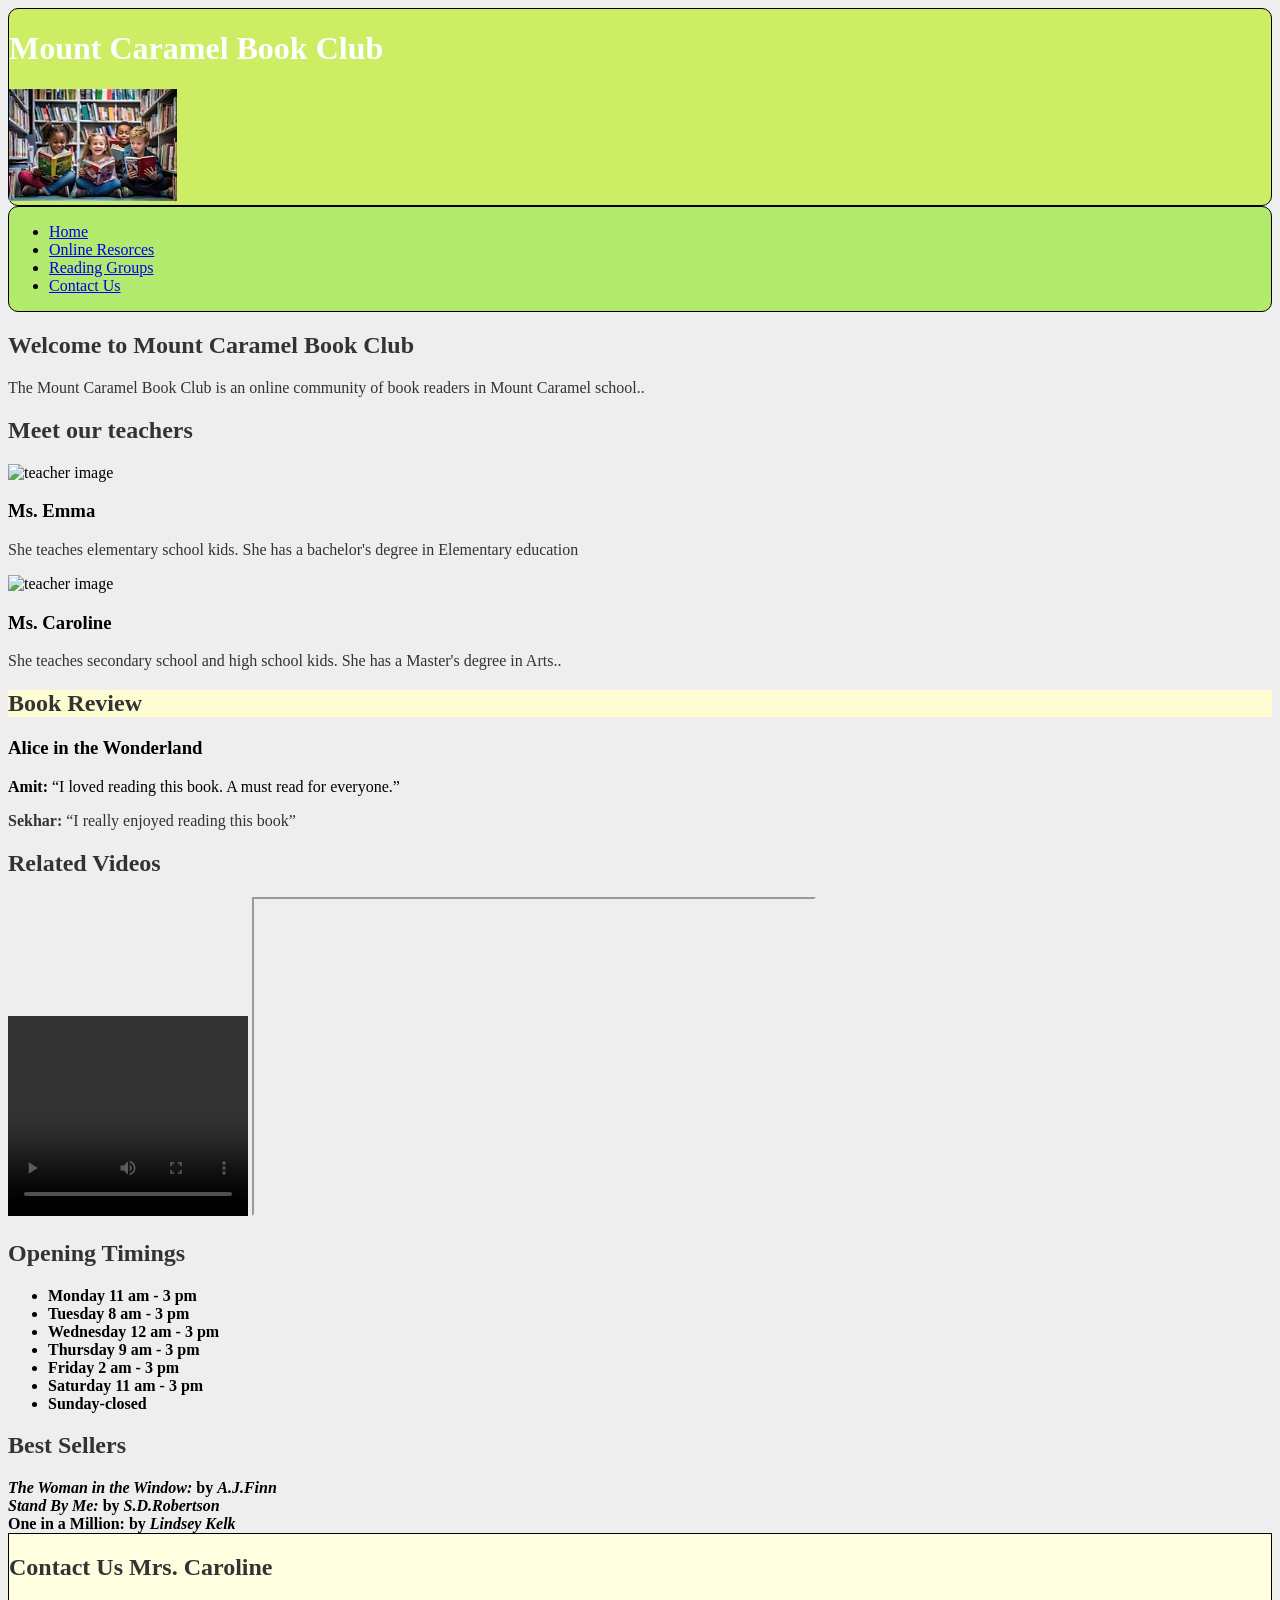
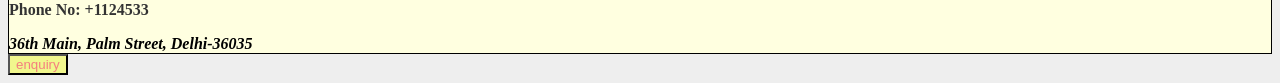
==== index.html @ 406f08e8 "Style" ====
<!DOCTYPE html>
<html>


<head>

    <title>Mount Caramel Book Club</title>
    <link rel='stylesheet' href='Style.css' type="text/css">

   
</head>


<body>
    <!-- Heading -->
    <header>
        <h1>Mount Caramel Book Club</h1><!-- 
    <Intro -->
        <img src="books6.jpg" alt="Picture is on the website ">
    </header>
    <nav>
        <ul>
            <li><a href="Index.html">Home</a></li>
            <li><a href="https://dyslexiafoundation.org/books-children-books/">Online Resorces
                </a></li>
            <li><a href="#">Reading Groups</a></li>

            <li><a href="#">Contact Us</a></li>
        </ul>
    </nav>
    <h2>Welcome to Mount Caramel Book Club</h2>

    <p>The Mount Caramel Book Club is an online community of book readers in Mount Caramel school..</p>
    <!-- content-1 -->

    <h2>Meet our teachers</h2>
<div>

    <img src="https://encrypted-tbn0.gstatic.com/images?q=tbn:ANd9GcTglv5J3qsg1SgD6C88iq9vWhSUJBJiLKN18vywuRwJl8vzaZLsfFOyiv1o&s=10"
        alt="teacher image" width="100">

</div>
    <h3>Ms. Emma</h3>

    <p>She teaches elementary school kids. She has a bachelor's degree in Elementary education</p>
<div>

    <img src="https://encrypted-tbn0.gstatic.com/images?q=tbn:ANd9GcTnU_zm1vR0-662t4M8KjfuASEUm0Nij3-I5BgdD6YiZSffGu4D1rq7gJk&s=10"
        alt="teacher image" width="100">

</div>
    <h3>Ms. Caroline</h3>

    <p>She teaches secondary school and high school kids. She has a Master's degree in Arts..</p>

    <!-- content-2 -->
<div id="book-reviews" class="main-section-content">
    <h2>Book Review</h2>

    <h3>Alice in the Wonderland</h3>

    <strong>Amit: </strong><q>I loved reading this book. A must read for everyone.</q>

    <p><strong>Sekhar: </strong><q>I really enjoyed reading this book</q></p></div>
    <!-- Bestseller Section -->
    <h2>Related Videos </h2>
    <video src="a.mp4" width="240" height="200" controls autoplay></video>
    <iframe width="560" height="315" src="https://www.youtube.com/embed/wcWLKRXgjsw" title="YouTube video player"></iframe>
    <h2>Opening Timings</h2>
    <ul>

        <li><b>Monday 11 am - 3 pm</b></li>
        <li><b>Tuesday 8 am - 3 pm</b></li>
        <li><b>Wednesday 12 am - 3 pm</b></li>
        <li><b>Thursday 9 am - 3 pm</b></li>
        <li><b>Friday 2 am - 3 pm</b></li>
        <li><b>Saturday 11 am - 3 pm</b></li>
        <li><b>Sunday-closed<b></li>
    </ul>
    <h2>Best Sellers</h2>

    <em>The Woman in the Window:</em> by <em>A.J.Finn</em><br>

    <em>Stand By Me:</em> by <em>S.D.Robertson</em><br>

    <b>One in a Million:</b> by <em>Lindsey Kelk</em><br>

    <!-- Contact Info -->
    <footer>
        <h2>Contact Us Mrs. Caroline</h6>

            <p>Phone No: +1124533</p>

            <address>36th Main, Palm Street, Delhi-36035</address>
    </footer>
     <button>enquiry</button>

</body>

</html>
---- Style.css ----
body{

     /* first lesson*/

     background-color: #eeeeee;

 }

 header {

     /* first lesson*/

     background-color: rgb(205, 237, 100);

 }

 nav {

     /* first lesson*/

     background-color: rgb(178, 234, 110);

 }

 #intro {

     /* first lesson*/

     background-color: lightpink;

 }

 .main-section-content h2 {

     /* first lesson*/

     background-color: rgb(254, 252, 210);

 }

 #bestsellers,

 footer {

     /* first lesson*/

     background-color: lightyellow;

 }

 header,

 nav,

 #intro,

 #main-section,

 #bestsellers,

 footer {

     /* first lesson*/

     border: 1px solid black;

 }

 header,

 nav,

 #main-section {

     /* first lesson*/

     border-radius: 10px;

 }

 header h1 {

     /* first lesson*/

     color: white;

 }

 h2,

 p {

     /* first lesson*/

     color: #333333;

 }

 table,

 th,

 td {

     /* first lesson*/

     border: 1px solid black;

 }

 tr:last-child {

     /* first lesson*/

     color: red;

 }

 span {

     /* first lesson*/

     color: blue;

 }

 footer p:first-child span {

     /* first lesson*/

     color: red;

 }

 .teacher-info {

     /* first lesson*/

     border: 1px solid;

     border-radius: 5px;

 }

 button {

     /*first lesson*/

     background-color: rgb(241, 247, 141);

     color: rgb(244, 126, 126);

 }
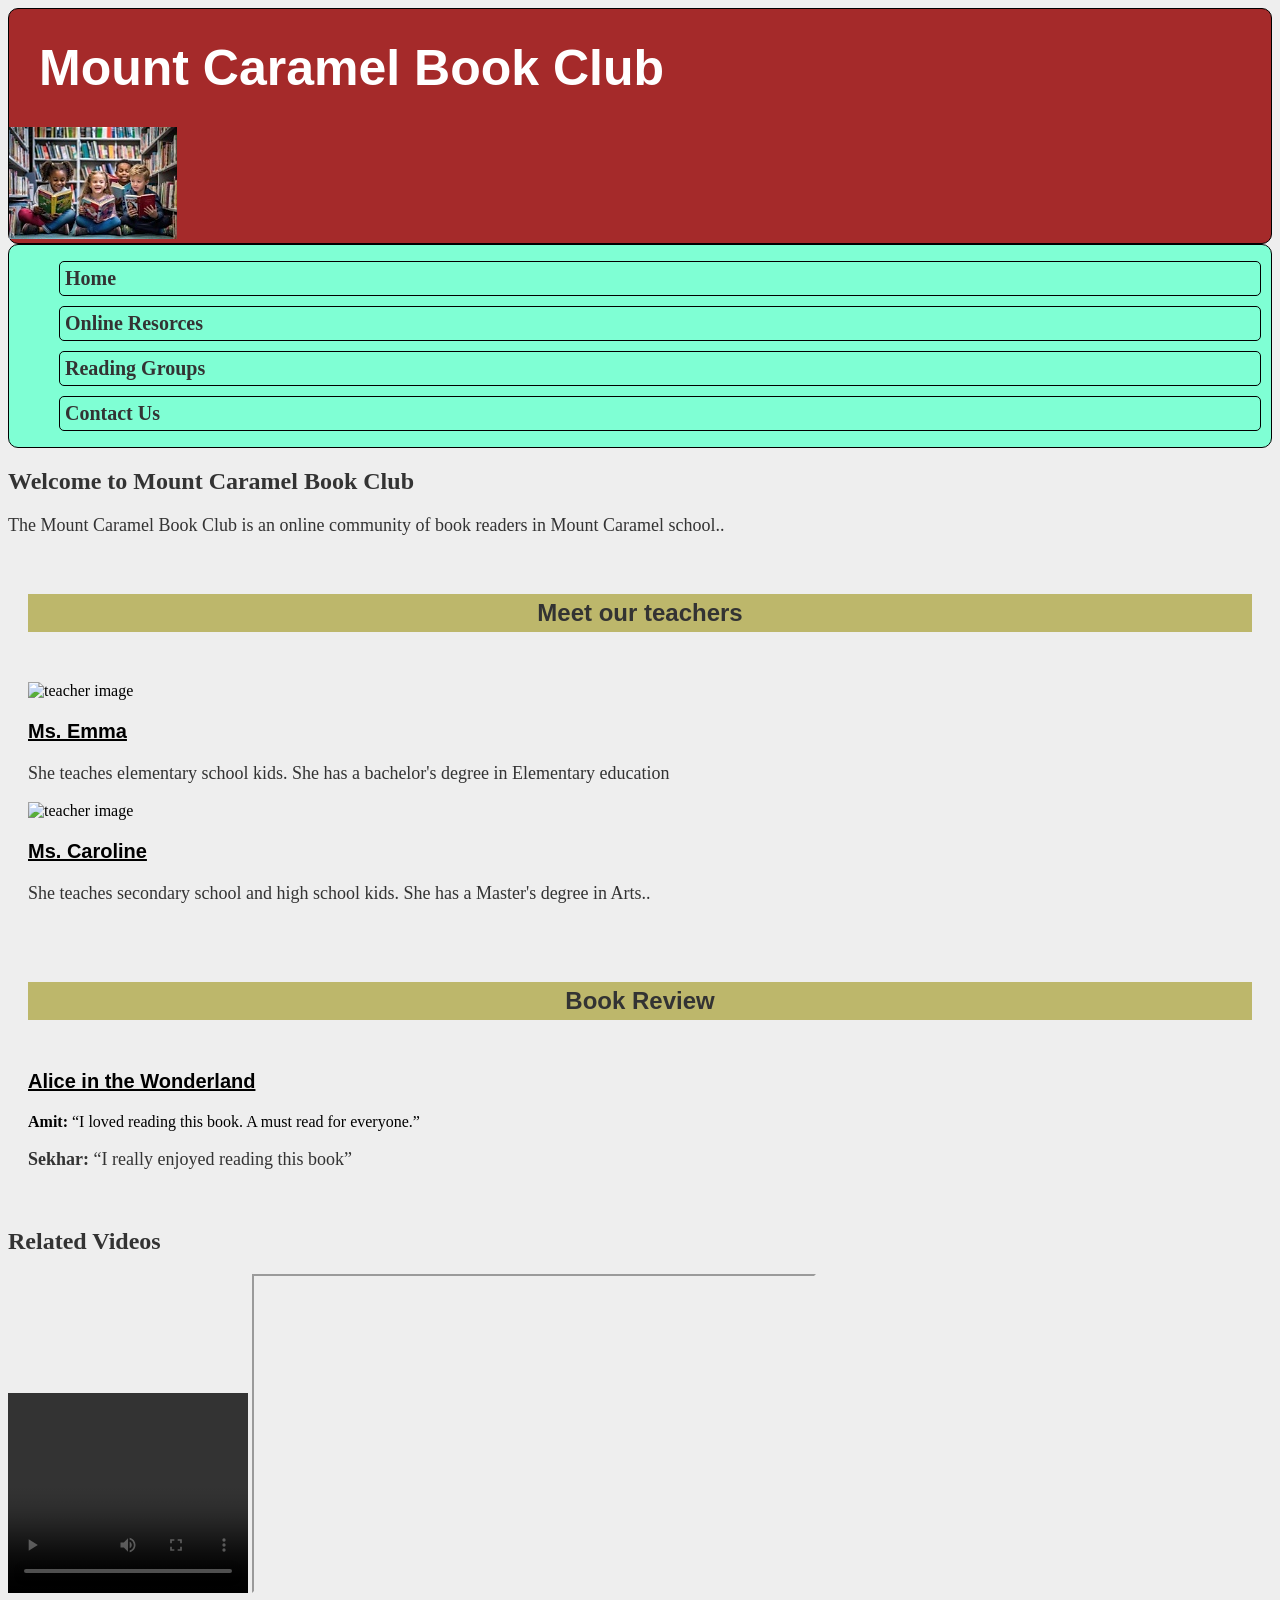
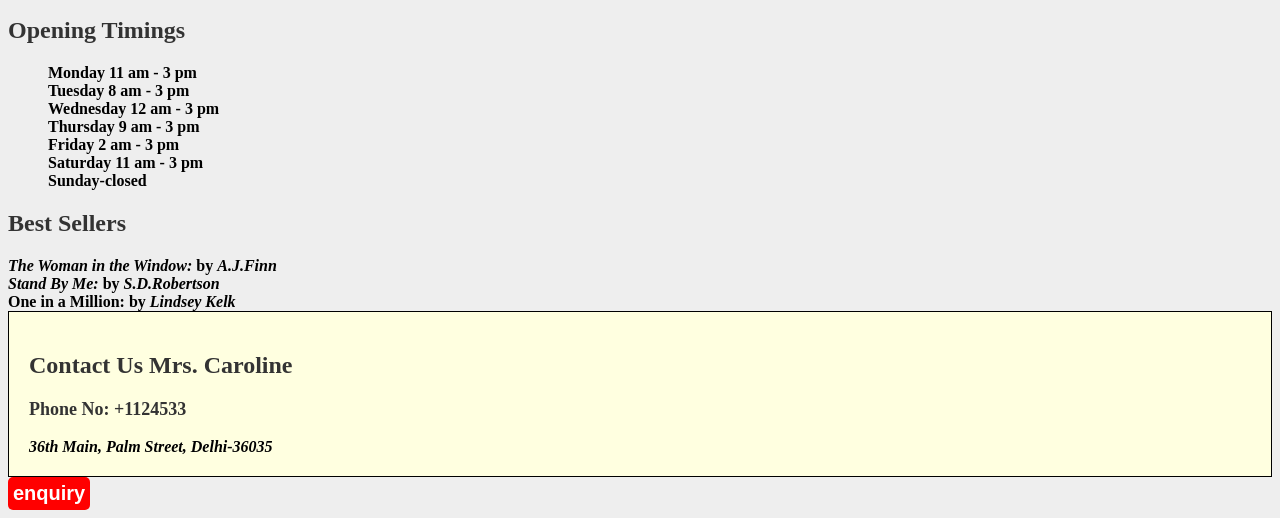
==== commit ea81b4b1: "leopard" ====
--- a/index.html
+++ b/index.html
@@ -32,6 +32,8 @@
 
     <p>The Mount Caramel Book Club is an online community of book readers in Mount Caramel school..</p>
     <!-- content-1 -->
+<div class="main-section-content"> 
+
 
     <h2>Meet our teachers</h2>
 <div>
@@ -52,7 +54,7 @@
     <h3>Ms. Caroline</h3>
 
     <p>She teaches secondary school and high school kids. She has a Master's degree in Arts..</p>
-
+</div>
     <!-- content-2 -->
 <div id="book-reviews" class="main-section-content">
     <h2>Book Review</h2>
--- a/Style.css
+++ b/Style.css
@@ -1,155 +1,184 @@
- body{
+body {
+    /* first lesson*/
+    background-color: #eeeeee;
+}
 
-     /* first lesson*/
+header {
+    /* first lesson*/
+    background-color: brown;
+}
 
-     background-color: #eeeeee;
+nav {
+    /* first lesson*/
+    background-color: aquamarine;
+}
 
- }
+#intro {
+    /* first lesson*/
+    background-color: lightpink;
+    /*second lesson*/
+    font-family: Arial, Helvetica, sans-serif;
+    /*third lesson*/
+    text-align: center;
+}
 
- header {
+.main-section-content h2 {
+    /* first lesson*/
+    background-color: darkkhaki;
+    /*second lesson*/
+    font-family: Arial, Helvetica, sans-serif;
+    /* third lesson*/
+    padding: 5px;
+    font-size: 24px;
+    text-align: center;
+    margin-bottom: 50px;
+}
 
-     /* first lesson*/
 
-     background-color: rgb(205, 237, 100);
+#bestsellers,
+footer {
+    /* first lesson*/
+    background-color: lightyellow;
+}
 
- }
+header,
+nav,
+#intro,
+#main-section,
+#bestsellers,
+footer {
+    /* first lesson*/
+    border: 1px solid black;
+}
 
- nav {
+header,
+nav,
+#main-section {
+    /* first lesson*/
+    border-radius: 10px;
+}
 
-     /* first lesson*/
+h1 {
+    /* first lesson*/
+    color: white;
+    /*second lesson*/
+    font-size: 50px;
+    font-family: Arial, Helvetica, sans-serif;
+    /* Third Lesson*/
+    margin: 30px;
+}
 
-     background-color: rgb(178, 234, 110);
+h2,
+p {
+    /* first lesson*/
+    color: #333333;
+}
 
- }
+table,
+th,
+td {
+    /* first lesson*/
+    border: 1px solid black;
+}
 
- #intro {
+tr:last-child {
+    /* first lesson*/
+    color: red;
+}
 
-     /* first lesson*/
+span {
+    /* first lesson*/
+    color: blue;
+}
 
-     background-color: lightpink;
+footer p:first-child span {
+    /* first lesson*/
+    color: red;
+}
 
- }
+.teacher-info {
+    /* first lesson*/
+    border-radius: 5px;
+    /*third lesson*/
+    margin: 10px;
+    width: 400px;
+    box-shadow: 6px 0px 21px -3px #333333;
+}
 
- .main-section-content h2 {
+button {
+    /*first lesson*/
+    background-color: red;
+    color: white;
+    /*second-lesson*/
+    font-size: 20px;
+    font-weight: bold;
+    /*third lesson*/
+    padding: 5px;
+    border-radius: 5px;
+    border: none;
+}
 
-     /* first lesson*/
 
-     background-color: rgb(254, 252, 210);
+/*second lesson*/
+ul {
+    list-style-type: none;
+}
 
- }
+li a {
+    text-decoration: none;
+    color: #333333;
+    font-size: 20px;
+    font-weight: 600;
+}
 
- #bestsellers,
+li a:hover {
+    color: red;
+}
 
- footer {
+p {
+    font-size: 18px;
+}
 
-     /* first lesson*/
+h3 {
+    font-size: 20px;
+    font-family: Arial, Helvetica, sans-serif;
+    text-decoration: underline;
+}
 
-     background-color: lightyellow;
+/*third lesson*/
+nav li {
+    margin: 10px;
+    padding: 5px;
+    border: 1px solid;
+    border-radius: 5px;
+}
 
- }
+.teacher-info div:last-child {
+    margin-left: 50px;
+}
 
- header,
+.main-section-content {
+    padding: 20px;
+}
 
- nav,
 
- #intro,
+table {
+    margin: auto;
+}
 
- #main-section,
+th,
+td {
+    padding: 10px;
+}
 
- #bestsellers,
+footer {
+    padding: 20px;
+}
 
- footer {
+#bestsellers h2 {
+    padding: 20px;
+}
 
-     /* first lesson*/
-
-     border: 1px solid black;
-
- }
-
- header,
-
- nav,
-
- #main-section {
-
-     /* first lesson*/
-
-     border-radius: 10px;
-
- }
-
- header h1 {
-
-     /* first lesson*/
-
-     color: white;
-
- }
-
- h2,
-
- p {
-
-     /* first lesson*/
-
-     color: #333333;
-
- }
-
- table,
-
- th,
-
- td {
-
-     /* first lesson*/
-
-     border: 1px solid black;
-
- }
-
- tr:last-child {
-
-     /* first lesson*/
-
-     color: red;
-
- }
-
- span {
-
-     /* first lesson*/
-
-     color: blue;
-
- }
-
- footer p:first-child span {
-
-     /* first lesson*/
-
-     color: red;
-
- }
-
- .teacher-info {
-
-     /* first lesson*/
-
-     border: 1px solid;
-
-     border-radius: 5px;
-
- }
-
- button {
-
-     /*first lesson*/
-
-     background-color: rgb(241, 247, 141);
-
-     color: rgb(244, 126, 126);
-
- }
-
- +ol li {
+    margin-bottom: 20px;
+}
